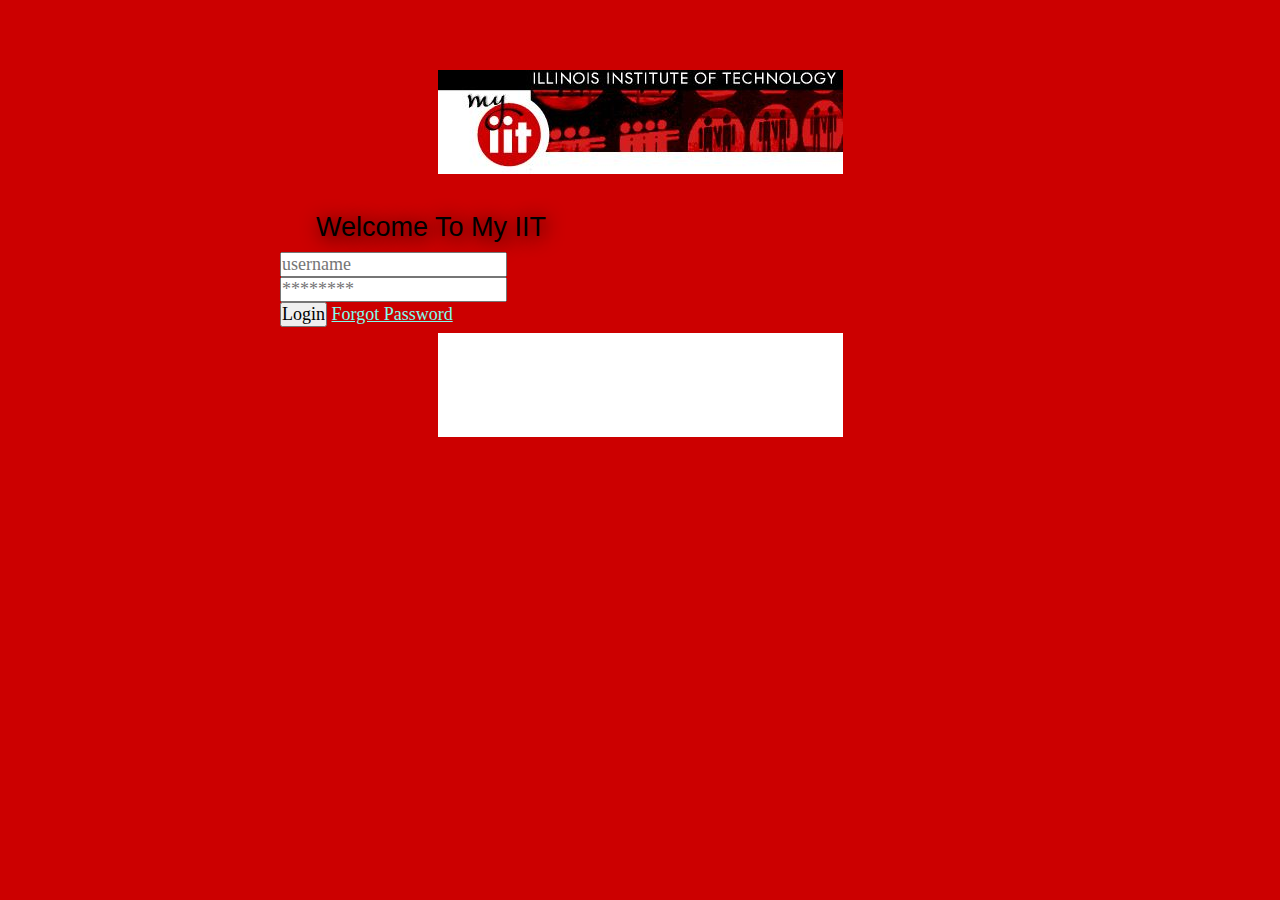
==== Logon Page/index.html @ d2e59935 "basic layout completed" ====
<!DOCTYPE html>
<html lang="en" class="nojs">
<head>
  <title>My IIT</title>
  <meta charset="utf-8" />
  <meta name="viewport" content="width=device-width,initial-scale=1.0,shrink-to-fit=no" />
  <link rel="stylesheet" media="screen" href="css/screen.css" />
  <link href='http://fonts.googleapis.com/css?family=Roboto%7CMiltonian+Tattoo' rel='stylesheet' type='text/css'>

</head>
<body>
	<img id="MyIIT-Logo" src="images/MyIIT.jpg" alt=""/>
	<h1>Welcome To My IIT</h1>
	<div id="mostcontent">
		<div id="form">
			<div id="subscription_input_fields">
			<form method="get" action="#null">	

				<ul>
					<li>					
						<input type="text" name="username" placeholder="username">
					</li>	
					<li>					
						<input type="password" name="password" placeholder="********">
					</li>					
				</ul>
				
				<input type="submit" value="Login">
				<a href="screen.css">Forgot Password</a>
	<img id="IITAlert" src="images/IITAlert.jpg" alt=""/>				
			 </div>
		</div>
	</div>
</body>
</html>
---- Logon Page/css/screen.css ----
/* Reset code: */
/*
YUI 3.17.2 (build 9c3c78e)
Copyright 2014 Yahoo! Inc. All rights reserved.
Licensed under the BSD License.
http://yuilibrary.com/license/
*/
 html{color:#000;background:#FFF}body,div,dl,dt,dd,ul,ol,li,h1,h2,h3,h4,h5,h6,pre,code,form,fieldset,legend,input,textarea,p,blockquote,th,td{margin:0;padding:0}table{border-collapse:collapse;border-spacing:0}fieldset,img{border:0}address,caption,cite,code,dfn,em,strong,th,var{font-style:normal;font-weight:normal}ol,ul{list-style:none}caption,th{text-align:left}h1,h2,h3,h4,h5,h6{font-size:100%;font-weight:normal}q:before,q:after{content:''}abbr,acronym{border:0;font-variant:normal}sup{vertical-align:text-top}sub{vertical-align:text-bottom}input,textarea,select{font-family:inherit;font-size:inherit;font-weight:inherit;*font-size:100%}legend{color:#000}#yui3-css-stamp.cssreset{display:none}

 
/* Actual stuff */
html {
  font-family: Roboto, "Palatino Linotype" "Times New Roman", Helvetica, Times, serif;
  background-color: #CC0000;
  color: #FFFFF0; 
  padding: 5% 5%;
/* Prevent text-size adjustments when orientation changes on mobile devices */
  -webkit-text-size-adjust: 100%;
  -moz-text-size-adjust: 100%;
  -ms-text-size-adjust: 100%;
  text-size-adjust: 100%;
  /* Modular Scale ---------------------- 1.125em aka 18px @ 1:1.5	 ----------------------*/
  font-size: 1.125em;
  line-height: 1.34em;
  
  /* Stops people from copying text.  */
  -webkit-touch-callout: none;
  -webkit-user-select: none;
  -khtml-user-select: none;
  -moz-user-select: none;
  -ms-user-select: none;
  user-select: none;

}

body {
  max-width: 40em;
  display: block;
  margin-left: auto;
  margin-right: auto;

}

img {
  padding-top: 0.34em;
  /* Change the picture to work with the correct screen size.  */
  max-width: 100%
}
main {
  background-color: transparent;
  color: #80fff0; 
  padding: 2em 5% .5em 5%;
  padding-top: 1.34em;
}
p {
  font-family: Roboto, "Times New Roman", Helvetica, Times, serif;
  background-color: transparent;
  color: #80fff0; 
  text-shadow: 0.05em 0.05em 0.1em black;
  padding: 2em 5% .5em 5%;
  padding-top: 0.34em;
  padding-bottom: 1em;
}
h1{
  font-family: Arial, Helvetica, Sans-Serif;
  font-size: 1.5em;
  background-color: transparent;
  color: #000000;
  text-shadow: 0.1em 0.1em 0.7em black;
  padding: 1.5em 5% .5em 5%;
}
h2{
  font-family: Arial, Helvetica, Sans-Serif;
  font-size: 1.5em;
  background-color: transparent;
  color: #000000; 
  text-shadow: 0.1em 0.1em 0.7em black;
  padding: 2em 5% .5em 5%;
  text-align: center;
}
header {
  text-align: center;
  padding-bottom: 2em;
}
/* unvisited link */
a:link {
    color: #80fff0;
}

/* visited link */
a:visited {
    color: #80fff0;
}

/* mouse over link */
a:hover {
    color: #80fff0;
}

/* selected link */
a:active {
    color: #80fff0;
}

#MyIIT-Logo {
  text-align: center;
  display: block;
  margin-left: auto;
  margin-right: auto;
}
#IITAlert {
  text-align: center;
  display: block;
  margin-left: auto;
  margin-right: auto;
}
/* fade*/
@keyframes fadein {
    from { opacity: 0; }
    to   { opacity: 1; }
}

/* Firefox < 16 */
@-moz-keyframes fadein {
    from { opacity: 0; }
    to   { opacity: 1; }
}

/* Safari, Chrome and Opera > 12.1 */
@-webkit-keyframes fadein {
    from { opacity: 0; }
    to   { opacity: 1; }
}

/* Internet Explorer */
@-ms-keyframes fadein {
    from { opacity: 0; }
    to   { opacity: 1; }
}

/* Opera < 12.1 */
@-o-keyframes fadein {
    from { opacity: 0; }
    to   { opacity: 1; }
}
.shaddow {
  box-shadow: 0.45em 0.45em 0.5em #600000;
  -moz-box-shadow: 0.45em 0.45em 0.5em #600000;
  -webkit-box-shadow: 0.45em 0.45em 0.5em #600000;
  -khtml-box-shadow: 0.45em 0.45em 0.5em #600000;
}
.center {
  text-align: center;
}

 
@media screen and (max-width: 32em) {
   h1 {
     font-size: 2em;
   }
}
@media screen and (max-width: 25em) {
   img {
     max-width: 60%;
   }
}
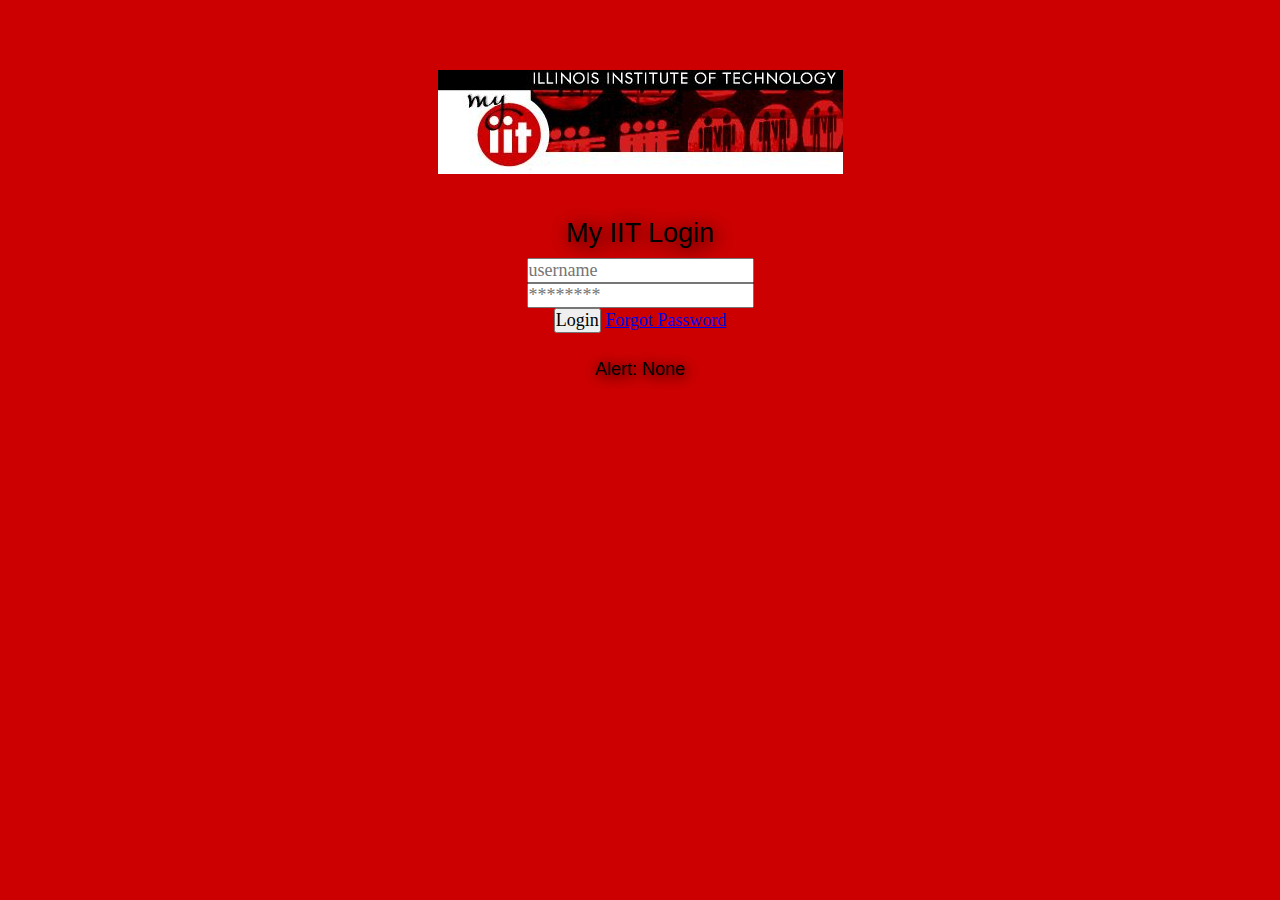
==== commit 7bb7227b: "centered everthing to the body" ====
--- a/Logon Page/index.html
+++ b/Logon Page/index.html
@@ -10,12 +10,11 @@
 </head>
 <body>
 	<img id="MyIIT-Logo" src="images/MyIIT.jpg" alt=""/>
-	<h1>Welcome To My IIT</h1>
+	<h1>My IIT Login</h1>
 	<div id="mostcontent">
 		<div id="form">
 			<div id="subscription_input_fields">
 			<form method="get" action="#null">	
-
 				<ul>
 					<li>					
 						<input type="text" name="username" placeholder="username">
@@ -26,10 +25,11 @@
 				</ul>
 				
 				<input type="submit" value="Login">
-				<a href="screen.css">Forgot Password</a>
-	<img id="IITAlert" src="images/IITAlert.jpg" alt=""/>				
+				<a href="index.html">Forgot Password</a>	
 			 </div>
 		</div>
 	</div>
+	<img id="IITAlert" src="images/IITAlert.png" alt=""/>	
+	<h3>Alert: None</h3>
 </body>
 </html>--- a/Logon Page/css/screen.css
+++ b/Logon Page/css/screen.css
@@ -38,6 +38,7 @@
   display: block;
   margin-left: auto;
   margin-right: auto;
+  text-align: center;
 
 }
 
@@ -78,6 +79,12 @@
   padding: 2em 5% .5em 5%;
   text-align: center;
 }
+h3{
+  font-family: Arial, Helvetica, Sans-Serif;
+  font-size: 1.0em;
+  background-color: transparent;
+  color: #000000;
+  text-shadow: 0.1em 0.1em 0.7em black;
 header {
   text-align: center;
   padding-bottom: 2em;
@@ -101,7 +108,6 @@
 a:active {
     color: #80fff0;
 }
-
 #MyIIT-Logo {
   text-align: center;
   display: block;
